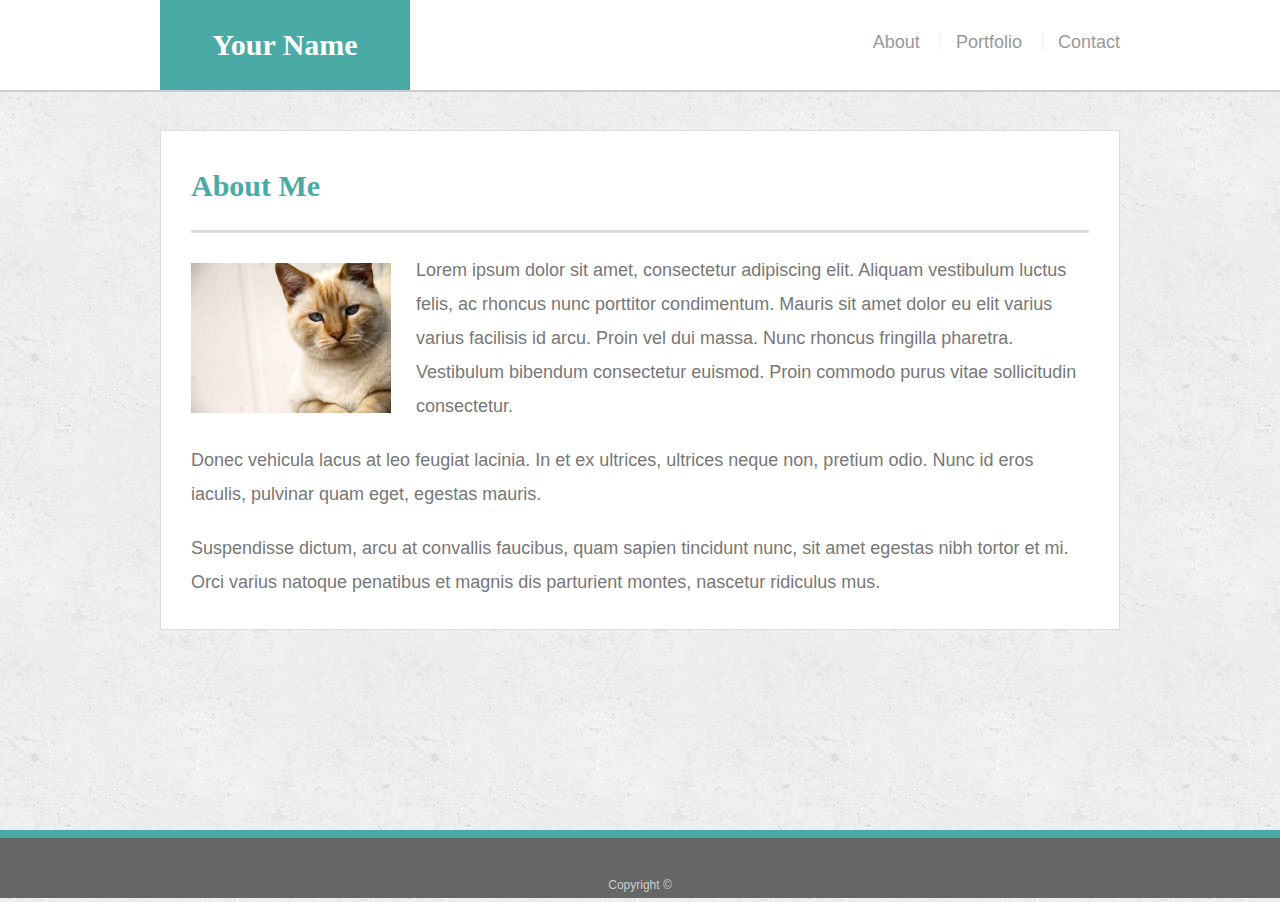
==== index.html @ 54875a51 "completet index for all required devices" ====
<!doctype html>
<html lang="en-us">

<head>
  <meta charset="UTF-8">
  <meta name="viewport" content="width=device-width, initial-scale=1.0">
  <title>About | Your Name</title>
  
  <link rel="stylesheet" type="text/css" href="assets/css/reset.css">
  <link rel="stylesheet" type="text/css" href="assets/css/style.css">
</head>

<body>

  <header id="masthead">
    <div class="container">
      <a href="index.html" id="logo">Your Name</a>
      <nav>
        <a href="index.html">About</a>
        <a href="portfolio.html">Portfolio</a>
        <a href="contact.html">Contact</a>
      </nav>
    </div>
  </header>

  <div id="main-container" class="container">
    <section class="main-section">
      <h1>About Me</h1>

      <img src="assets/images/cat.jpg" class="auth-image" alt="Your Name">
      
      <p>Lorem ipsum dolor sit amet, consectetur adipiscing elit. Aliquam vestibulum luctus felis, ac rhoncus nunc porttitor condimentum. Mauris sit amet dolor eu elit varius varius facilisis id arcu. Proin vel dui massa. Nunc rhoncus fringilla pharetra. Vestibulum bibendum consectetur euismod. Proin commodo purus vitae sollicitudin consectetur.</p>

      <p>Donec vehicula lacus at leo feugiat lacinia. In et ex ultrices, ultrices neque non, pretium odio. Nunc id eros iaculis, pulvinar quam eget, egestas mauris.</p>
      
      <p>Suspendisse dictum, arcu at convallis faucibus, quam sapien tincidunt nunc, sit amet egestas nibh tortor et mi. Orci varius natoque penatibus et magnis dis parturient montes, nascetur ridiculus mus.</p>

    </section>

  </div>

  <footer>
    <div class="container">
      Copyright &copy; 
    </div>
  </footer>
</body>

</html>
---- assets/css/style.css ----
body {
    font-family: Arial, "Helvetica Neue", Helvetica, sans-serif;
    font-size: 18px;
    line-height: 34px;
    color: #777;
    background: url("../images/concrete_seamless.png");
  }
  
  * {
    box-sizing: border-box;
  }
  
  /* general */
  
  .container {
    width: 100%;
    max-width: 960px;
    margin: 0 auto;
    clear: both;
  }
  
  h1,
  h2,
  h3,
  p {
    margin-bottom: 20px;
  }
  
  p:last-child {
    margin-bottom: 0;
  }
  
  h1,
  h2,
  h3 {
    font-family: Georgia, Times, "Times New Roman", serif;
    font-weight: 700;
    color: #4aaaa5;
  }
  
  h1 {
    padding-bottom: 20px;
    font-size: 30px;
    line-height: 49px;
    border-bottom: 3px solid #ddd;
  }
  
  h2,
  h3 {
    font-size: 22px;
  }
  
  /* header */
  
  #masthead {
    position: fixed;
    z-index: 99;
    width: 100%;
    margin: 0 0 30px 0;
    overflow: auto;
    color: #fff;
    background: #fff;
    border-bottom: 2px solid #ccc;
  }
  
  #logo {
    float: left;
    width: 250px;
    height: 90px;
    font-family: Georgia, Times, "Times New Roman", serif;
    font-size: 30px;
    font-weight: 700;
    line-height: 90px;
    color: #fff;
    text-align: center;
    text-decoration: none;
    background: #4aaaa5;
  }
  
  nav {
    float: right;
    margin-top: 25px;
  }
  
  nav a {
    display: inline-block;
    padding-left: 15px;
    margin-left: 15px;
    line-height: 18px;
    color: #999;
    text-decoration: none;
    border-left: 1px solid #efefef;
  }
  
  nav a:first-child {
    border-left: 0 none;
  }
  
  /* footer */
  
  footer {
    padding: 30px 0;
    clear: both;
    font-size: 12px;
    color: #fff;
    color: #ccc;
    text-align: center;
    background: #666;
    border-top: 8px solid #4aaaa5;
    height: 50px;
  }
  
  h3, h2 {
    padding-bottom: 20px;
    margin-bottom: 15px;
    line-height: 22px;
    border-bottom: 2px solid #eee;
  }
  
  /* main */
  
  #main-container {
    padding-top: 130px;
    min-height: calc(100vh - 70px);
  }
  
  .main-section {
    float: left;
    width: 100%;
    max-width: 960px;
    padding: 30px;
    margin: 0 0 40px;
    background: #fff;
    border: 1px solid #ddd;
  }
  
  /* portfolio page */
  
  .work {
    position: relative;
    float: left;
    width: 274px;
    margin: 20px 0 25px;
    overflow: auto;
  }
  
  .work:nth-child(even) {
    margin-right: 40px;
  }
  
  .work img {
    width: 100%;
    border: 0 none;
    opacity: 0.8;
  }
  
  .work h3 {
    position: absolute;
    bottom: 20px;
    width: 100%;
    padding: 15px;
    margin-bottom: 0;
    font-weight: 300;
    line-height: 30px;
    color: #fff;
    text-align: center;
    background: #4aaaa5;
    border-bottom: 0;
  }
  
  .auth-image {
    float: left;
    width: 200px;
    height: auto;
    margin-top: 10px;
    margin-right: 25px;
  }
  
  /* contact page */
  
  #contact-form ul {
    margin-bottom: 20px;
  }
  
  #contact-form li {
    margin-bottom: 10px;
  }
  
  label,
  input[type=text],
  input[type=email],
  textarea {
    display: block;
    width: 100%;
  }
  
  input[type=text],
  input[type=email],
  textarea {
    height: 35px;
    padding: 0 10px;
    font-size: 14px;
    border: 1px solid #ddd;
  }
  
  textarea {
    height: 200px;
  }
  
  input[type=submit] {
    padding: 10px 30px;
    font-size: 18px;
    color: #fff;
    cursor: pointer;
    background: #4aaaa5;
    border: 0 none;
  }

/* Responsive Grid */
* {
  box-sizing: border-box;
}

.col-1 {width: 8.33%;}
.col-2 {width: 16.66%;}
.col-3 {width: 25%;}
.col-4 {width: 33.33%;}
.col-5 {width: 41.66%;}
.col-6 {width: 50%;}
.col-7 {width: 58.33%;}
.col-8 {width: 66.66%;}
.col-9 {width: 75%;}
.col-10 {width: 83.33%;}
.col-11 {width: 91.66%;}
.col-12 {width: 100%;}

[class*="col-"] {
  float: left;
  padding: 15px;
}

  /* Media Queries */
  @media screen and (max-width: 640px) {
    /* index */
    #logo {
      width: 100%;
    }
    nav {
      float: none;
      width: 100%;
    }
    .auth-image {
      float: none;
      display: block;
      margin-left: auto;
      margin-right: auto;
      width: 100%;
    }
    .main-section {
      float: none;
      margin-top: 40px;
      position: relative;
      right: 100px;
    }
    footer {
      width: 100%;
    }
    #main-container {
      position: relative;
      right: 30px;
    }
  }

  @media screen and (max-width: 768px) {
    /* index */
    nav {
      float: left;
      position: relative;
      left: 150px;
    }
    .auth-image {
      width: 50%;
    }
    .main-section {
      position: relative;
      left: 160px;
    } 
  }

  @media screen and (max-width: 980px) {
    /* index */
    .main-section {
      width: 60%;
      font-size: 16px;
      margin-bottom: 400px;
    }
    nav {
      position: relative;
      right: 50px;
    }
  }
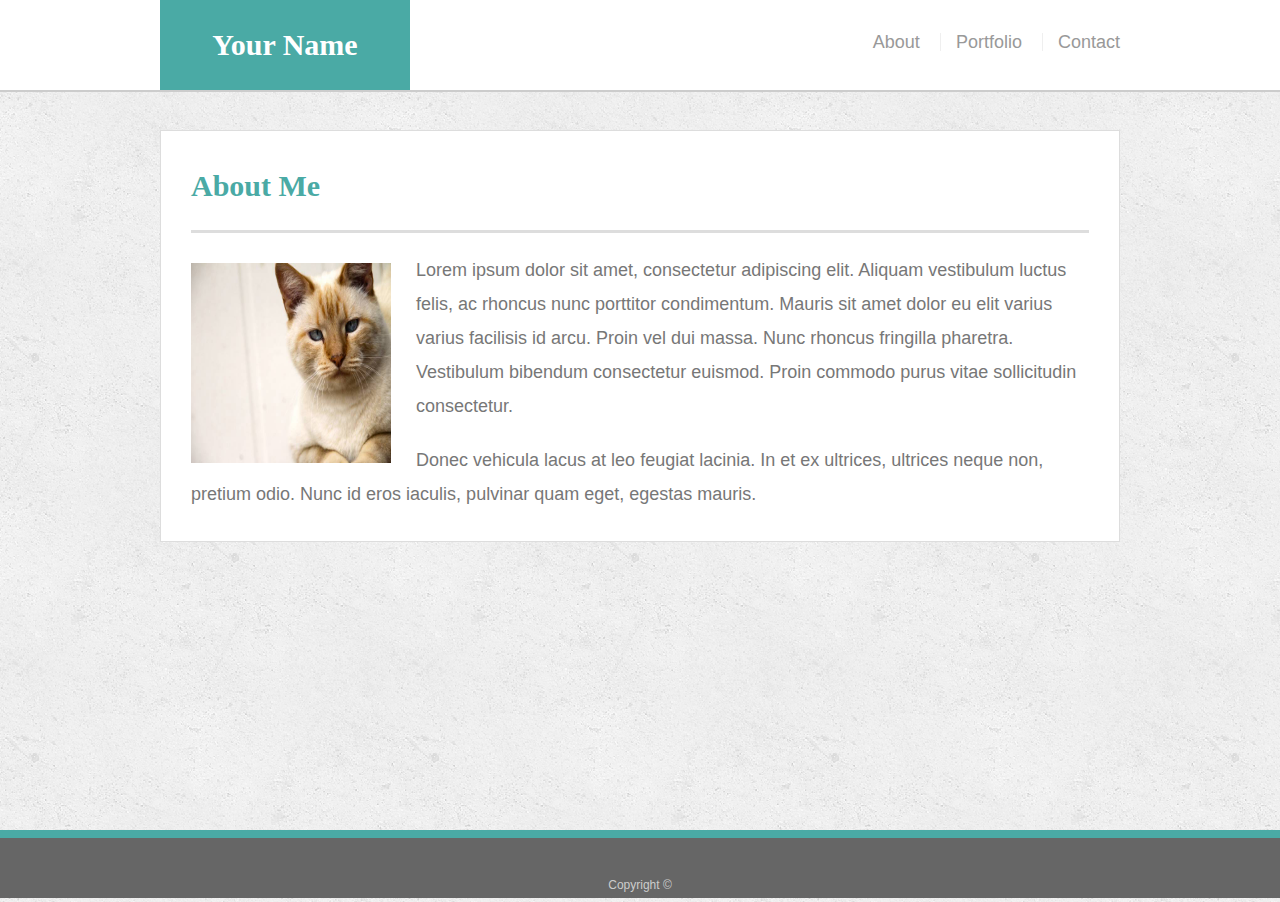
==== commit a03fc4fb: "ACTUALLY finished index page..." ====
--- a/index.html
+++ b/index.html
@@ -32,9 +32,9 @@
       <p>Lorem ipsum dolor sit amet, consectetur adipiscing elit. Aliquam vestibulum luctus felis, ac rhoncus nunc porttitor condimentum. Mauris sit amet dolor eu elit varius varius facilisis id arcu. Proin vel dui massa. Nunc rhoncus fringilla pharetra. Vestibulum bibendum consectetur euismod. Proin commodo purus vitae sollicitudin consectetur.</p>
 
       <p>Donec vehicula lacus at leo feugiat lacinia. In et ex ultrices, ultrices neque non, pretium odio. Nunc id eros iaculis, pulvinar quam eget, egestas mauris.</p>
-      
+      <!--
       <p>Suspendisse dictum, arcu at convallis faucibus, quam sapien tincidunt nunc, sit amet egestas nibh tortor et mi. Orci varius natoque penatibus et magnis dis parturient montes, nascetur ridiculus mus.</p>
-
+      -->
     </section>
 
   </div>
--- a/assets/css/style.css
+++ b/assets/css/style.css
@@ -1,301 +1,265 @@
 body {
-    font-family: Arial, "Helvetica Neue", Helvetica, sans-serif;
-    font-size: 18px;
-    line-height: 34px;
-    color: #777;
-    background: url("../images/concrete_seamless.png");
-  }
-  
-  * {
-    box-sizing: border-box;
-  }
-  
-  /* general */
-  
-  .container {
-    width: 100%;
-    max-width: 960px;
-    margin: 0 auto;
-    clear: both;
-  }
-  
-  h1,
-  h2,
-  h3,
-  p {
-    margin-bottom: 20px;
-  }
-  
-  p:last-child {
-    margin-bottom: 0;
-  }
-  
-  h1,
-  h2,
-  h3 {
-    font-family: Georgia, Times, "Times New Roman", serif;
-    font-weight: 700;
-    color: #4aaaa5;
-  }
-  
-  h1 {
-    padding-bottom: 20px;
-    font-size: 30px;
-    line-height: 49px;
-    border-bottom: 3px solid #ddd;
-  }
-  
-  h2,
-  h3 {
-    font-size: 22px;
-  }
-  
-  /* header */
-  
-  #masthead {
-    position: fixed;
-    z-index: 99;
-    width: 100%;
-    margin: 0 0 30px 0;
-    overflow: auto;
-    color: #fff;
-    background: #fff;
-    border-bottom: 2px solid #ccc;
-  }
-  
-  #logo {
-    float: left;
-    width: 250px;
-    height: 90px;
-    font-family: Georgia, Times, "Times New Roman", serif;
-    font-size: 30px;
-    font-weight: 700;
-    line-height: 90px;
-    color: #fff;
-    text-align: center;
-    text-decoration: none;
-    background: #4aaaa5;
-  }
-  
-  nav {
-    float: right;
-    margin-top: 25px;
-  }
-  
-  nav a {
-    display: inline-block;
-    padding-left: 15px;
-    margin-left: 15px;
-    line-height: 18px;
-    color: #999;
-    text-decoration: none;
-    border-left: 1px solid #efefef;
-  }
-  
-  nav a:first-child {
-    border-left: 0 none;
-  }
-  
-  /* footer */
-  
-  footer {
-    padding: 30px 0;
-    clear: both;
-    font-size: 12px;
-    color: #fff;
-    color: #ccc;
-    text-align: center;
-    background: #666;
-    border-top: 8px solid #4aaaa5;
-    height: 50px;
-  }
-  
-  h3, h2 {
-    padding-bottom: 20px;
-    margin-bottom: 15px;
-    line-height: 22px;
-    border-bottom: 2px solid #eee;
-  }
-  
-  /* main */
-  
-  #main-container {
-    padding-top: 130px;
-    min-height: calc(100vh - 70px);
-  }
-  
-  .main-section {
-    float: left;
-    width: 100%;
-    max-width: 960px;
-    padding: 30px;
-    margin: 0 0 40px;
-    background: #fff;
-    border: 1px solid #ddd;
-  }
-  
-  /* portfolio page */
-  
-  .work {
-    position: relative;
-    float: left;
-    width: 274px;
-    margin: 20px 0 25px;
-    overflow: auto;
-  }
-  
-  .work:nth-child(even) {
-    margin-right: 40px;
-  }
-  
-  .work img {
-    width: 100%;
-    border: 0 none;
-    opacity: 0.8;
-  }
-  
-  .work h3 {
-    position: absolute;
-    bottom: 20px;
-    width: 100%;
-    padding: 15px;
-    margin-bottom: 0;
-    font-weight: 300;
-    line-height: 30px;
-    color: #fff;
-    text-align: center;
-    background: #4aaaa5;
-    border-bottom: 0;
-  }
-  
-  .auth-image {
-    float: left;
-    width: 200px;
-    height: auto;
-    margin-top: 10px;
-    margin-right: 25px;
-  }
-  
-  /* contact page */
-  
-  #contact-form ul {
-    margin-bottom: 20px;
-  }
-  
-  #contact-form li {
-    margin-bottom: 10px;
-  }
-  
-  label,
-  input[type=text],
-  input[type=email],
-  textarea {
-    display: block;
-    width: 100%;
-  }
-  
-  input[type=text],
-  input[type=email],
-  textarea {
-    height: 35px;
-    padding: 0 10px;
-    font-size: 14px;
-    border: 1px solid #ddd;
-  }
-  
-  textarea {
-    height: 200px;
-  }
-  
-  input[type=submit] {
-    padding: 10px 30px;
-    font-size: 18px;
-    color: #fff;
-    cursor: pointer;
-    background: #4aaaa5;
-    border: 0 none;
-  }
-
-/* Responsive Grid */
+  font-family: Arial, "Helvetica Neue", Helvetica, sans-serif;
+  font-size: 18px;
+  line-height: 34px;
+  color: #777;
+  background: url("../images/concrete_seamless.png");
+}
+
 * {
   box-sizing: border-box;
 }
 
-.col-1 {width: 8.33%;}
-.col-2 {width: 16.66%;}
-.col-3 {width: 25%;}
-.col-4 {width: 33.33%;}
-.col-5 {width: 41.66%;}
-.col-6 {width: 50%;}
-.col-7 {width: 58.33%;}
-.col-8 {width: 66.66%;}
-.col-9 {width: 75%;}
-.col-10 {width: 83.33%;}
-.col-11 {width: 91.66%;}
-.col-12 {width: 100%;}
-
-[class*="col-"] {
-  float: left;
+/* general */
+
+.container {
+  width: 100%;
+  max-width: 960px;
+  margin: 0 auto;
+  clear: both;
+}
+
+h1,
+h2,
+h3,
+p {
+  margin-bottom: 20px;
+}
+
+p:last-child {
+  margin-bottom: 0;
+}
+
+h1,
+h2,
+h3 {
+  font-family: Georgia, Times, "Times New Roman", serif;
+  font-weight: 700;
+  color: #4aaaa5;
+}
+
+h1 {
+  padding-bottom: 20px;
+  font-size: 30px;
+  line-height: 49px;
+  border-bottom: 3px solid #ddd;
+}
+
+h2,
+h3 {
+  font-size: 22px;
+}
+
+/* header */
+
+#masthead {
+  position: fixed;
+  z-index: 99;
+  width: 100%;
+  margin: 0 0 30px;
+  overflow: auto;
+  color: #fff;
+  background: #fff;
+  border-bottom: 2px solid #ccc;
+}
+
+#logo {
+  float: left;
+  width: 250px;
+  height: 90px;
+  font-family: Georgia, Times, "Times New Roman", serif;
+  font-size: 30px;
+  font-weight: 700;
+  line-height: 90px;
+  color: #fff;
+  text-align: center;
+  text-decoration: none;
+  background: #4aaaa5;
+}
+
+nav {
+  float: right;
+  margin-top: 25px;
+}
+
+nav a {
+  display: inline-block;
+  padding-left: 15px;
+  margin-left: 15px;
+  line-height: 18px;
+  color: #999;
+  text-decoration: none;
+  border-left: 1px solid #efefef;
+}
+
+nav a:first-child {
+  border-left: 0 none;
+}
+
+/* footer */
+
+footer {
+  padding: 30px 0;
+  clear: both;
+  font-size: 12px;
+  color: #fff;
+  color: #ccc;
+  text-align: center;
+  background: #666;
+  border-top: 8px solid #4aaaa5;
+  height: 50px;
+}
+
+h3, h2 {
+  padding-bottom: 20px;
+  margin-bottom: 15px;
+  line-height: 22px;
+  border-bottom: 2px solid #eee;
+}
+
+/* main */
+
+#main-container {
+  padding-top: 130px;
+  min-height: calc(100vh - 70px);
+}
+
+.main-section {
+  float: left;
+  width: 100%;
+  max-width: 960px;
+  padding: 30px;
+  margin: 0 0 40px;
+  background: #fff;
+  border: 1px solid #ddd;
+}
+
+/* portfolio page */
+
+.work {
+  position: relative;
+  float: left;
+  width: 274px;
+  margin: 20px 0 25px;
+  overflow: auto;
+}
+
+.work:nth-child(even) {
+  margin-right: 40px;
+}
+
+.work img {
+  width: 100%;
+  border: 0 none;
+  opacity: 0.8;
+}
+
+.work h3 {
+  position: absolute;
+  bottom: 20px;
+  width: 100%;
   padding: 15px;
-}
-
-  /* Media Queries */
-  @media screen and (max-width: 640px) {
-    /* index */
-    #logo {
+  margin-bottom: 0;
+  font-weight: 300;
+  line-height: 30px;
+  color: #fff;
+  text-align: center;
+  background: #4aaaa5;
+  border-bottom: 0;
+}
+
+.auth-image {
+  float: left;
+  width: 200px;
+  height: auto;
+  margin-top: 10px;
+  margin-right: 25px;
+  height: 200px;
+  background-color: black;
+}
+
+
+/* contact page */
+
+#contact-form ul {
+  margin-bottom: 20px;
+}
+
+#contact-form li {
+  margin-bottom: 10px;
+}
+
+label,
+input[type=text],
+input[type=email],
+textarea {
+  display: block;
+  width: 100%;
+}
+
+input[type=text],
+input[type=email],
+textarea {
+  height: 35px;
+  padding: 0 10px;
+  font-size: 14px;
+  border: 1px solid #ddd;
+}
+
+textarea {
+  height: 200px;
+}
+
+input[type=submit] {
+  padding: 10px 30px;
+  font-size: 18px;
+  color: #fff;
+  cursor: pointer;
+  background: #4aaaa5;
+  border: 0 none;
+}
+
+/* Media Querys */
+@media only screen and (max-width: 980px) {
+.main-section {
+  width: 70%;
+  height: 50%;
+  margin-bottom: 500px;
+}
+    
+}
+@media only screen and (max-width: 768px) {
+      .main-section {
+        width: 90%;
+        margin-left: 20px;
+        margin-right: 0px;
+        position: relative;
+        left: 20px;
+
+      }
+      nav {
+        position: relative;
+        right: 50px;
+      }
+}
+@media only screen and (max-width: 640px) {
+
+  #logo {
       width: 100%;
-    }
-    nav {
-      float: none;
-      width: 100%;
-    }
-    .auth-image {
-      float: none;
-      display: block;
-      margin-left: auto;
-      margin-right: auto;
-      width: 100%;
-    }
-    .main-section {
-      float: none;
-      margin-top: 40px;
-      position: relative;
-      right: 100px;
-    }
-    footer {
-      width: 100%;
-    }
-    #main-container {
-      position: relative;
-      right: 30px;
-    }
-  }
-
-  @media screen and (max-width: 768px) {
-    /* index */
-    nav {
-      float: left;
-      position: relative;
-      left: 150px;
-    }
-    .auth-image {
-      width: 50%;
-    }
-    .main-section {
-      position: relative;
-      left: 160px;
-    } 
-  }
-
-  @media screen and (max-width: 980px) {
-    /* index */
-    .main-section {
-      width: 60%;
-      font-size: 16px;
-      margin-bottom: 400px;
-    }
-    nav {
-      position: relative;
-      right: 50px;
-    }
-  }+  }
+  nav {
+    position: relative;
+    right: 190px;
+  }
+  .main-section {
+    margin-top: 40px;
+    margin-bottom: 300px;
+    
+  }
+  .auth-image {
+    float: none;
+    width: 100%;
+    height: 100%;
+  }
+      
+}